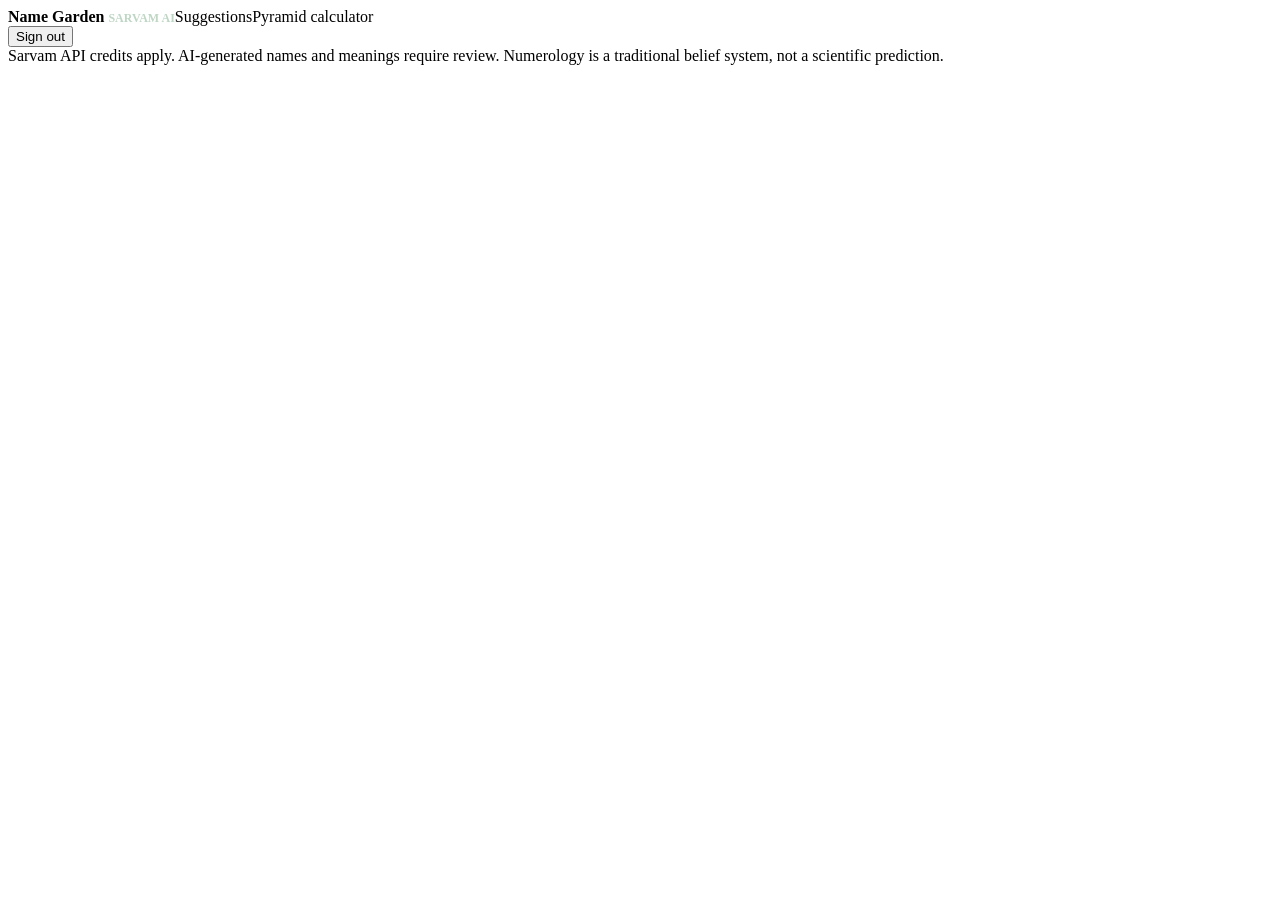
==== src/main/resources/templates/fragments.html @ a2b3dec6 "updatd code" ====
<!DOCTYPE html><html xmlns:th="http://www.thymeleaf.org"><body>
<header th:fragment="nav"><strong>Name Garden <small style="color:#bed6c4;font-size:12px">SARVAM AI</small></strong><a th:href="@{/}">Suggestions</a><a th:href="@{/calculator}">Pyramid calculator</a><form th:action="@{/logout}" method="post"><button class="secondary">Sign out</button></form></header>
<footer th:fragment="footer">Sarvam API credits apply. AI-generated names and meanings require review. Numerology is a traditional belief system, not a scientific prediction.</footer>
</body></html>
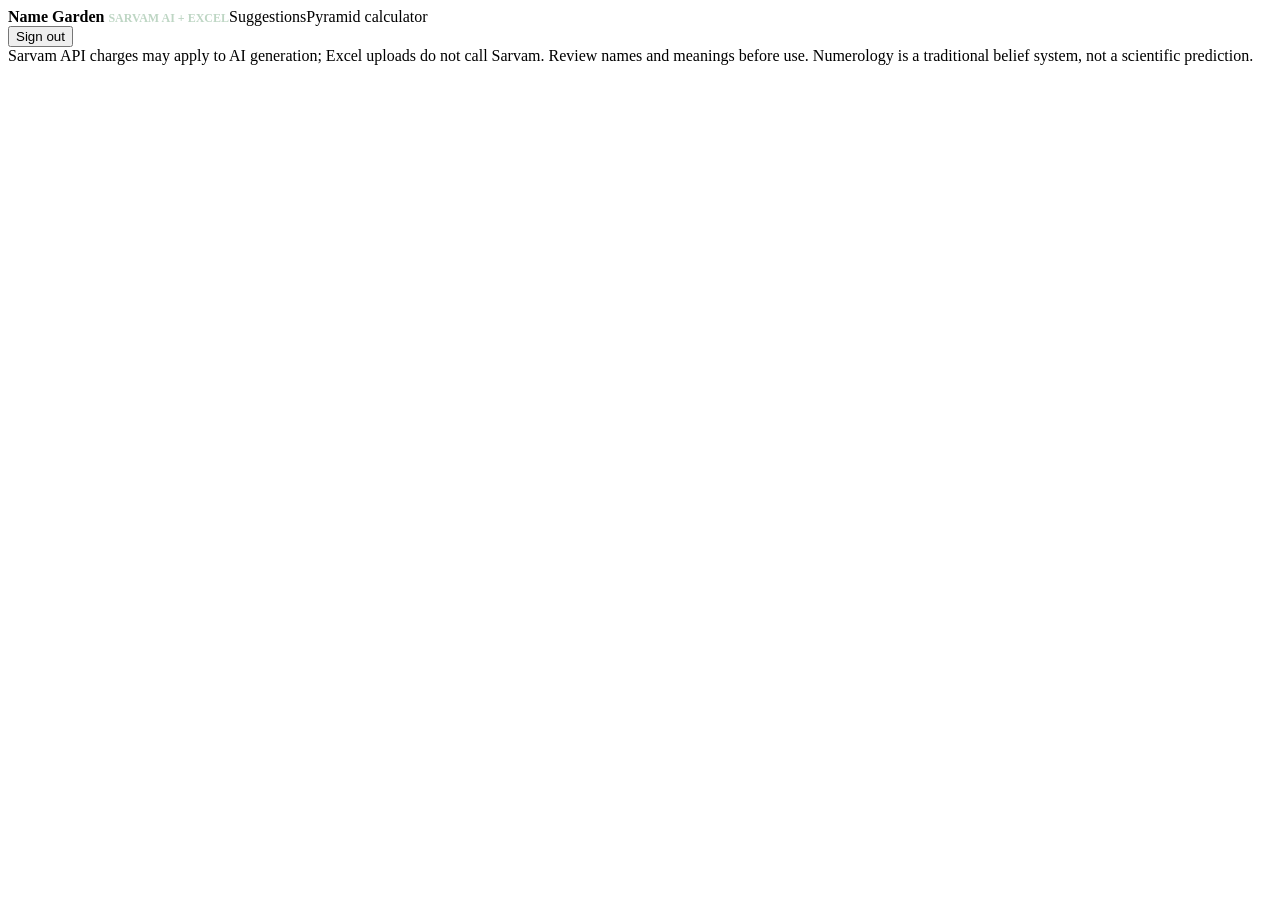
==== commit e5a5ac3a: "xls option added" ====
--- a/src/main/resources/templates/fragments.html
+++ b/src/main/resources/templates/fragments.html
@@ -1,4 +1,4 @@
 <!DOCTYPE html><html xmlns:th="http://www.thymeleaf.org"><body>
-<header th:fragment="nav"><strong>Name Garden <small style="color:#bed6c4;font-size:12px">SARVAM AI</small></strong><a th:href="@{/}">Suggestions</a><a th:href="@{/calculator}">Pyramid calculator</a><form th:action="@{/logout}" method="post"><button class="secondary">Sign out</button></form></header>
-<footer th:fragment="footer">Sarvam API credits apply. AI-generated names and meanings require review. Numerology is a traditional belief system, not a scientific prediction.</footer>
+<header th:fragment="nav"><strong>Name Garden <small style="color:#bed6c4;font-size:12px">SARVAM AI + EXCEL</small></strong><a th:href="@{/}">Suggestions</a><a th:href="@{/calculator}">Pyramid calculator</a><form th:action="@{/logout}" method="post"><button class="secondary">Sign out</button></form></header>
+<footer th:fragment="footer">Sarvam API charges may apply to AI generation; Excel uploads do not call Sarvam. Review names and meanings before use. Numerology is a traditional belief system, not a scientific prediction.</footer>
 </body></html>
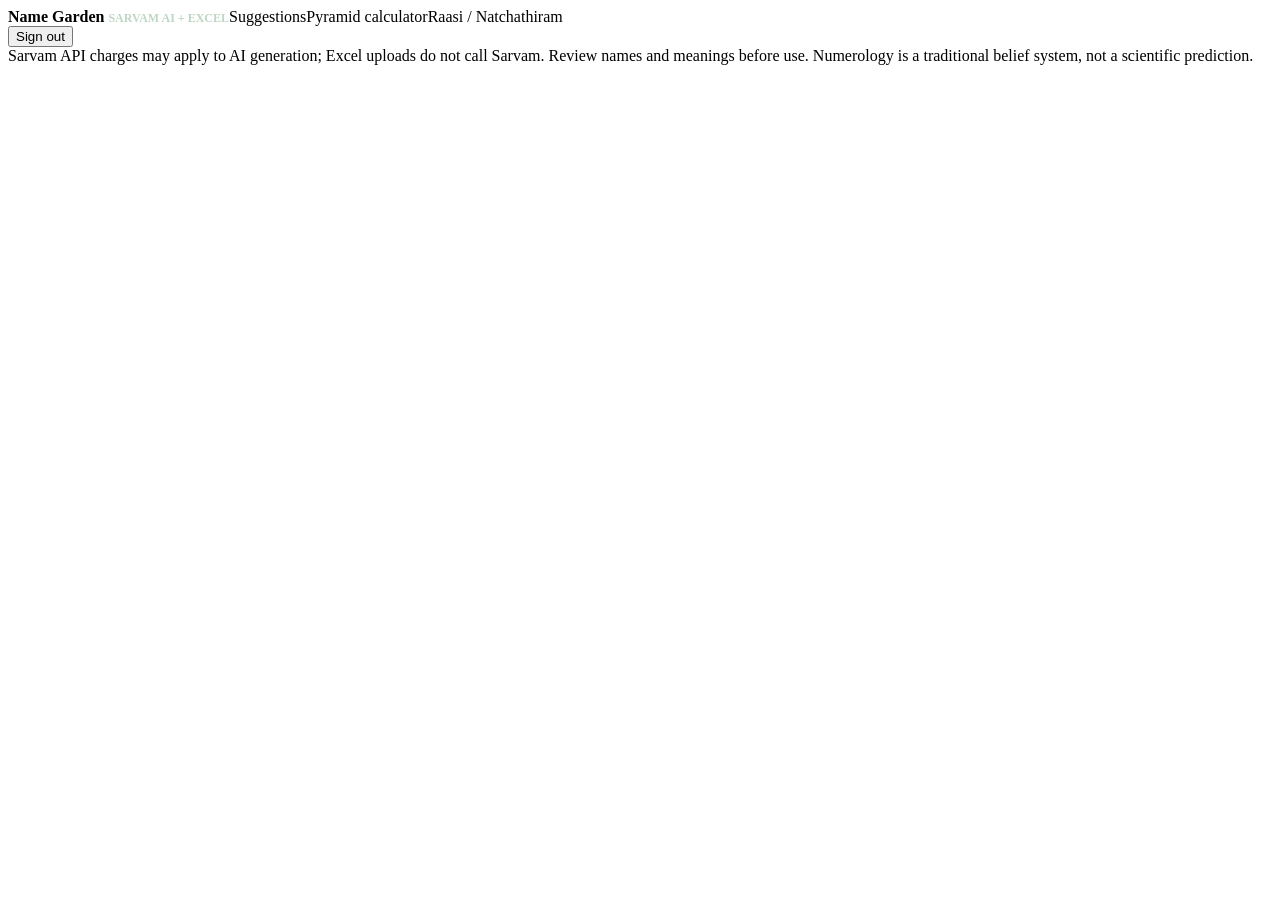
==== commit 21cdf521: "latest changes" ====
--- a/src/main/resources/templates/fragments.html
+++ b/src/main/resources/templates/fragments.html
@@ -1,4 +1,4 @@
 <!DOCTYPE html><html xmlns:th="http://www.thymeleaf.org"><body>
-<header th:fragment="nav"><strong>Name Garden <small style="color:#bed6c4;font-size:12px">SARVAM AI + EXCEL</small></strong><a th:href="@{/}">Suggestions</a><a th:href="@{/calculator}">Pyramid calculator</a><form th:action="@{/logout}" method="post"><button class="secondary">Sign out</button></form></header>
+<header th:fragment="nav"><strong>Name Garden <small style="color:#bed6c4;font-size:12px">SARVAM AI + EXCEL</small></strong><a th:href="@{/}">Suggestions</a><a th:href="@{/calculator}">Pyramid calculator</a><a th:href="@{/raasi}">Raasi / Natchathiram</a><form th:action="@{/logout}" method="post"><button class="secondary">Sign out</button></form></header>
 <footer th:fragment="footer">Sarvam API charges may apply to AI generation; Excel uploads do not call Sarvam. Review names and meanings before use. Numerology is a traditional belief system, not a scientific prediction.</footer>
 </body></html>
